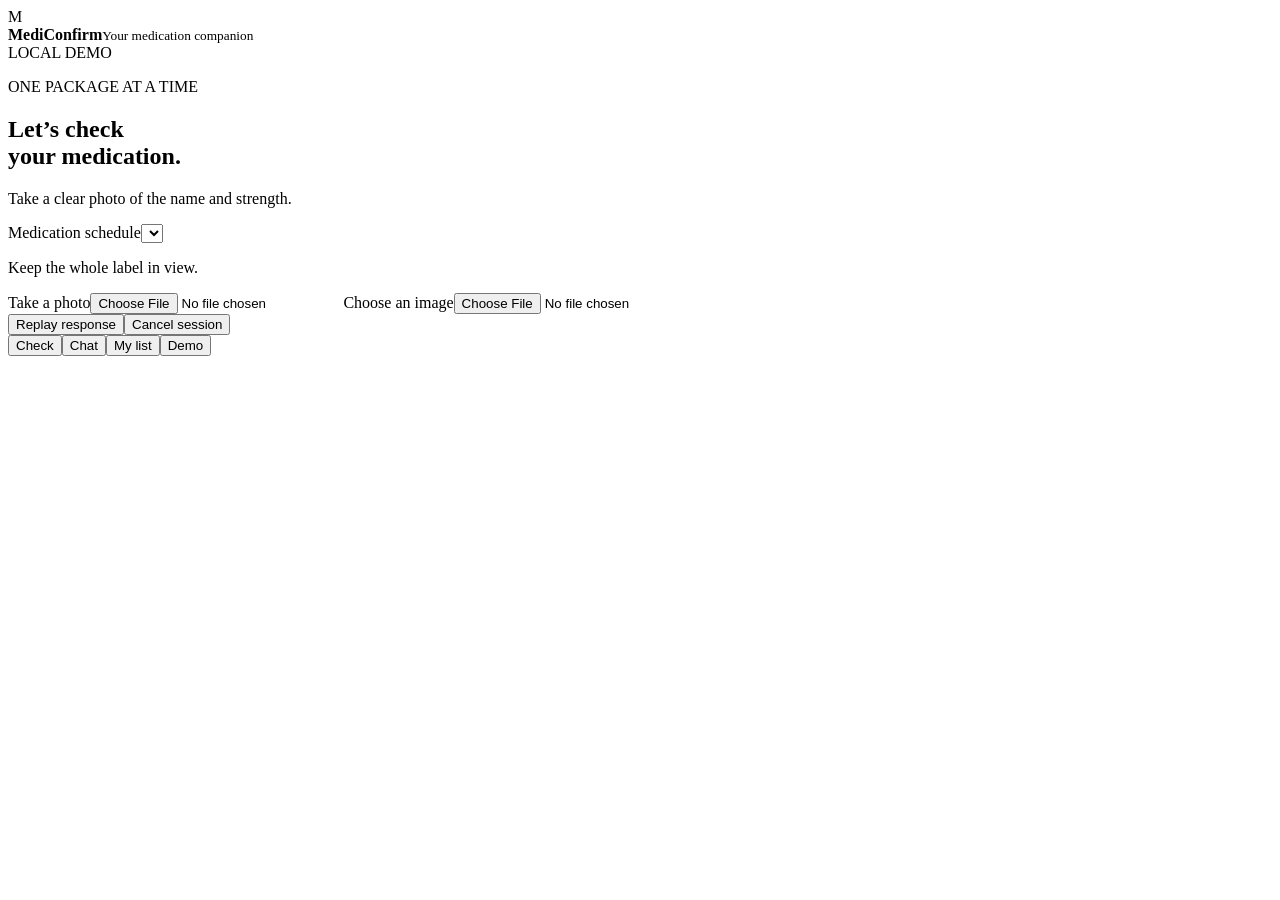
==== src/mediconfirm/web/index.html @ a64c333b "Add the experimental phone interface" ====
<!doctype html><html lang="en"><head><meta charset="utf-8"><meta name="viewport" content="width=device-width,initial-scale=1,viewport-fit=cover"><meta name="theme-color" content="#143d36"><title>MediConfirm</title><link rel="stylesheet" href="/assets/style.css"></head><body>
<header><div class="brand"><span class="brand-mark">M</span><div><strong>MediConfirm</strong><small>Your medication companion</small></div></div><span class="local">LOCAL DEMO</span></header>
<main><div id="notice" role="status" aria-live="polite"></div><div id="busy" hidden role="status">Please wait…</div>
<section data-tab="check"><div class="intro"><p class="eyebrow">ONE PACKAGE AT A TIME</p><h1>Let’s check<br>your medication.</h1><p>Take a clear photo of the name and strength.</p></div>
<div class="card schedule"><label for="time">Medication schedule</label><select id="time"></select></div>
<div class="card"><img id="preview" alt="Selected medication package" hidden><p id="photoHint">Keep the whole label in view.</p><label class="button primary file-button">Take a photo<input id="cameraPhoto" type="file" accept="image/*" capture="environment"></label><label class="button secondary file-button">Choose an image<input id="uploadPhoto" type="file" accept="image/*"></label></div>
<div class="card" id="resultCard" hidden><span id="resultBadge" class="badge">Result</span><p id="result" class="large"></p><button id="uses">What is this used for?</button><button data-flow="ask-current" data-tab-go="chat">Ask about this package</button><div id="confirmation" hidden><hr><h2>Have you taken it yet?</h2><div class="stack"><button id="taken" class="primary">I have taken it</button><button id="pending">Not yet</button></div><details><summary>Confirm with reviewed text</summary><textarea id="report" placeholder="I have taken it. / I have not taken it."></textarea><button id="submitReport">Submit my status</button></details></div><p id="confirmStatus"></p></div>
<div class="card" id="completionCard" hidden><h2>Your record</h2><p id="completion"></p><button data-flow="check">Check another package</button></div>
<div class="card alert" id="helpCard" hidden><h2>Medication check paused</h2><p id="help"></p><button data-flow="end">End this session</button></div>
</section>
<section data-tab="chat" hidden><p class="eyebrow">HERE TO LISTEN</p><h1>How are you<br>feeling today?</h1><p>You can talk with me, or go straight to a package check.</p><p id="context" class="context"></p><div id="messages" aria-live="polite"></div><div class="card"><label for="draft">Your message</label><textarea id="draft" placeholder="Type a message, or record and review it…"></textarea><div class="row"><button id="record">Record</button><button id="stopRecord" disabled>Stop</button><button id="send" class="primary">Send</button></div><label class="file-link">Upload a short recording<input id="audioFile" type="file" accept="audio/*"></label><p id="speechStatus" class="small"></p><button id="clearChat" class="quiet">Clear conversation</button></div><button data-flow="resume" data-tab-go="check">Return to medication check</button></section>
<section data-tab="list" hidden><p class="eyebrow">YOUR SAVED PLAN</p><h1>Medication list</h1><p>Edit the list for this phone session.</p><div id="medRows"></div><button id="addMed">+ Add medication</button><button id="saveList" class="primary">Save medication list</button></section>
<section data-tab="demo" hidden><p class="eyebrow">CLASSROOM CONTROLS</p><h1>Try a demo.</h1><div class="card stack"><button data-sim="new_demo" class="primary">New demo · separate log</button><button data-sim="remind">Start schedule reminder</button><button data-sim="advance">Advance 5 simulated minutes</button><button data-sim="normal_log">Return to phone session log</button><p id="simulation"></p><p id="reminder"></p></div><details class="card"><summary>Status and log</summary><pre id="log"></pre></details><details class="card"><summary>Simulated family notifications</summary><pre id="notifications"></pre></details></section>
<aside id="sourceCard" class="card" hidden><h2>Verified label source</h2><p id="sourceStatus" class="small"></p><div id="sources"></div><details><summary>Read the source excerpt</summary><p id="excerpt"></p></details></aside>
<div class="audio-panel" id="audioPanel" hidden><audio id="audio" controls></audio><p id="audioNote" class="small"></p></div><div class="footer-controls"><button id="replay" class="quiet">Replay response</button><button id="cancel" class="quiet">Cancel session</button></div>
</main><nav aria-label="Main navigation"><button data-nav="check" class="active">Check</button><button data-nav="chat">Chat</button><button data-nav="list">My list</button><button data-nav="demo">Demo</button></nav><script src="/assets/app.js"></script></body></html>
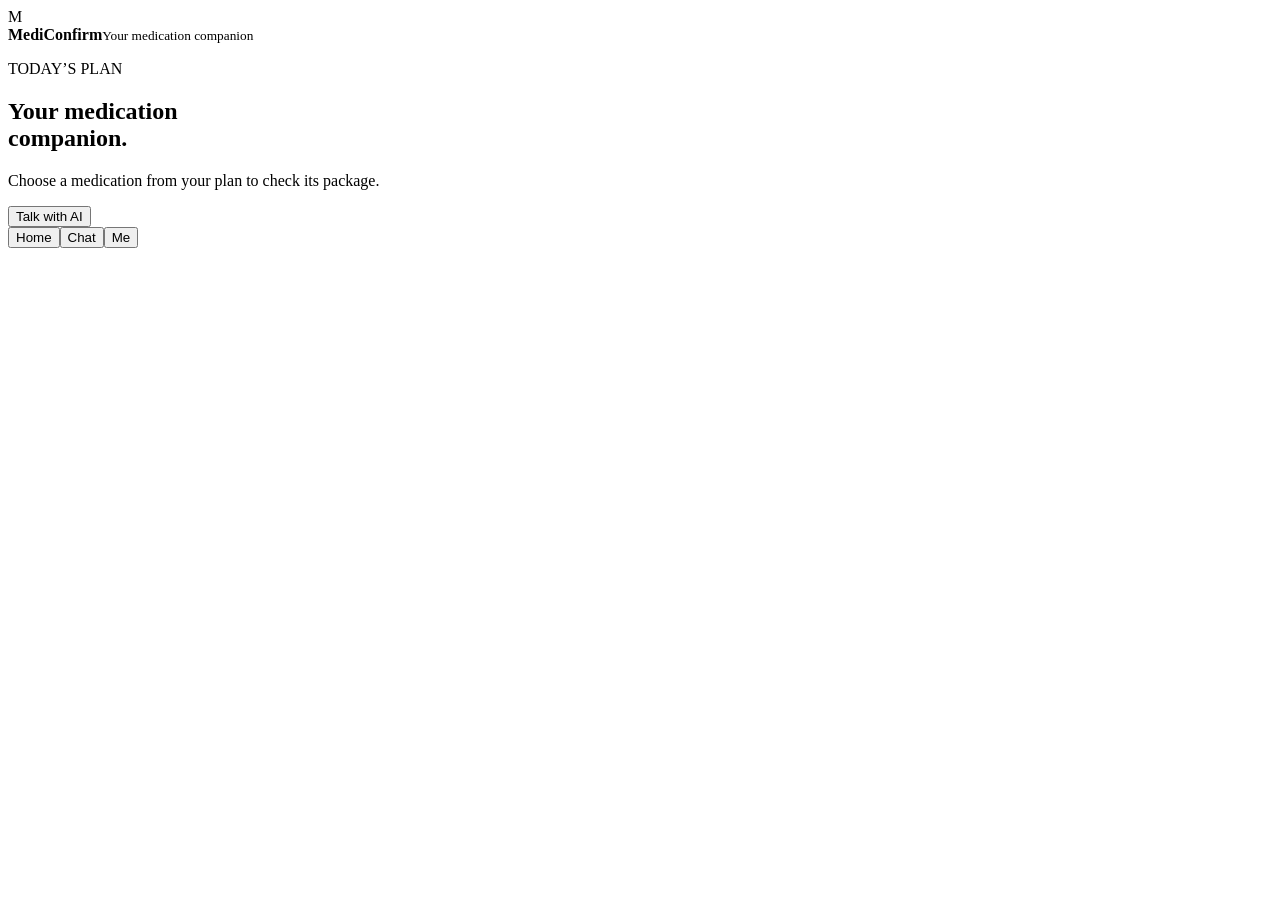
==== commit 057f6d41: "Update desktop web and notebook workflows, real email and evaluation records" ====
--- a/src/mediconfirm/web/index.html
+++ b/src/mediconfirm/web/index.html
@@ -1,16 +1,19 @@
 <!doctype html><html lang="en"><head><meta charset="utf-8"><meta name="viewport" content="width=device-width,initial-scale=1,viewport-fit=cover"><meta name="theme-color" content="#143d36"><title>MediConfirm</title><link rel="stylesheet" href="/assets/style.css"></head><body>
-<header><div class="brand"><span class="brand-mark">M</span><div><strong>MediConfirm</strong><small>Your medication companion</small></div></div><span class="local">LOCAL DEMO</span></header>
-<main><div id="notice" role="status" aria-live="polite"></div><div id="busy" hidden role="status">Please wait…</div>
-<section data-tab="check"><div class="intro"><p class="eyebrow">ONE PACKAGE AT A TIME</p><h1>Let’s check<br>your medication.</h1><p>Take a clear photo of the name and strength.</p></div>
-<div class="card schedule"><label for="time">Medication schedule</label><select id="time"></select></div>
-<div class="card"><img id="preview" alt="Selected medication package" hidden><p id="photoHint">Keep the whole label in view.</p><label class="button primary file-button">Take a photo<input id="cameraPhoto" type="file" accept="image/*" capture="environment"></label><label class="button secondary file-button">Choose an image<input id="uploadPhoto" type="file" accept="image/*"></label></div>
-<div class="card" id="resultCard" hidden><span id="resultBadge" class="badge">Result</span><p id="result" class="large"></p><button id="uses">What is this used for?</button><button data-flow="ask-current" data-tab-go="chat">Ask about this package</button><div id="confirmation" hidden><hr><h2>Have you taken it yet?</h2><div class="stack"><button id="taken" class="primary">I have taken it</button><button id="pending">Not yet</button></div><details><summary>Confirm with reviewed text</summary><textarea id="report" placeholder="I have taken it. / I have not taken it."></textarea><button id="submitReport">Submit my status</button></details></div><p id="confirmStatus"></p></div>
-<div class="card" id="completionCard" hidden><h2>Your record</h2><p id="completion"></p><button data-flow="check">Check another package</button></div>
-<div class="card alert" id="helpCard" hidden><h2>Medication check paused</h2><p id="help"></p><button data-flow="end">End this session</button></div>
+<header><div class="brand"><span class="brand-mark">M</span><div><strong>MediConfirm</strong><small>Your medication companion</small></div></div></header>
+<main><p id="clock" class="clock" aria-label="Current Hong Kong time"></p><div id="notice" role="status" aria-live="polite"></div><div id="busy" hidden role="status">Please wait…</div>
+<section data-tab="home"><div class="intro"><p class="eyebrow">TODAY’S PLAN</p><h1>Your medication<br>companion.</h1><p>Choose a medication from your plan to check its package.</p></div><p id="liveReminder" role="status" aria-live="polite"></p><div id="reminderAudio" class="response-audio"></div><div id="dailyPlan"></div><button data-go="chat" class="secondary">Talk with AI</button></section>
+<section data-tab="me" hidden><p class="eyebrow">YOUR INFORMATION</p><h1>Me</h1><div class="me-grid"><button data-go="list">My medication list<span>Add medications and choose intake times</span></button><button data-go="settings">Reminder settings<span>Set reminder and notification delays</span></button><button data-go="history">History records<span>View intake statuses and updates</span></button><button data-go="family">Family notifications<span>Save an email and view notification records</span></button></div></section>
+<section data-tab="check" hidden><button data-go="home" class="quiet">← Back to Home</button><div class="intro"><p class="eyebrow">ONE PACKAGE AT A TIME</p><h1>Let’s check<br>your medication.</h1><p>Take a clear photo of the name and strength.</p></div>
+<div class="card"><h2>Your selected medication</h2><p id="selectedMedication"></p></div><div class="card"><img id="preview" alt="Selected medication package" hidden><p id="photoHint">Keep the whole label in view.</p><button id="openCamera" class="primary file-button">Open camera</button><div id="cameraPanel" hidden><video id="cameraVideo" autoplay muted playsinline aria-label="Live camera preview"></video><div class="row"><button id="capturePhoto" class="primary" disabled>Take photo and check</button><button id="closeCamera">Close camera</button></div></div><p id="cameraStatus" role="status"></p><label class="button secondary file-button">Choose an image<input id="uploadPhoto" type="file" accept="image/*"></label></div>
+<div class="card" id="resultCard" hidden><span id="resultBadge" class="badge">Result</span><p id="result" class="large"></p><div id="resultAudio" class="response-audio"></div><button id="uses">What is this used for?</button><button data-flow="ask-current" data-tab-go="chat">Ask about this package</button><div id="confirmation" hidden><hr><h2>Have you taken it yet?</h2><div class="stack"><button id="taken" class="primary">I have taken it</button><button id="pending">Not yet</button></div><details><summary>Confirm with reviewed text</summary><textarea id="report" placeholder="I have taken it. / I have not taken it."></textarea><button id="submitReport">Submit my status</button></details></div><p id="confirmStatus"></p><div id="confirmationAudio" class="response-audio"></div></div>
+<div class="card" id="completionCard" hidden><h2>Your record</h2><p id="completion"></p><div id="completionAudio" class="response-audio"></div><button data-go="home">Return to Home</button></div>
+<div class="card alert" id="helpCard" hidden><h2>Medication check paused</h2><p id="help"></p><div id="helpAudio" class="response-audio"></div><button data-flow="end">End this session</button></div>
 </section>
 <section data-tab="chat" hidden><p class="eyebrow">HERE TO LISTEN</p><h1>How are you<br>feeling today?</h1><p>You can talk with me, or go straight to a package check.</p><p id="context" class="context"></p><div id="messages" aria-live="polite"></div><div class="card"><label for="draft">Your message</label><textarea id="draft" placeholder="Type a message, or record and review it…"></textarea><div class="row"><button id="record">Record</button><button id="stopRecord" disabled>Stop</button><button id="send" class="primary">Send</button></div><label class="file-link">Upload a short recording<input id="audioFile" type="file" accept="audio/*"></label><p id="speechStatus" class="small"></p><button id="clearChat" class="quiet">Clear conversation</button></div><button data-flow="resume" data-tab-go="check">Return to medication check</button></section>
-<section data-tab="list" hidden><p class="eyebrow">YOUR SAVED PLAN</p><h1>Medication list</h1><p>Edit the list for this phone session.</p><div id="medRows"></div><button id="addMed">+ Add medication</button><button id="saveList" class="primary">Save medication list</button></section>
-<section data-tab="demo" hidden><p class="eyebrow">CLASSROOM CONTROLS</p><h1>Try a demo.</h1><div class="card stack"><button data-sim="new_demo" class="primary">New demo · separate log</button><button data-sim="remind">Start schedule reminder</button><button data-sim="advance">Advance 5 simulated minutes</button><button data-sim="normal_log">Return to phone session log</button><p id="simulation"></p><p id="reminder"></p></div><details class="card"><summary>Status and log</summary><pre id="log"></pre></details><details class="card"><summary>Simulated family notifications</summary><pre id="notifications"></pre></details></section>
+<section data-tab="list" hidden><button data-go="me" class="quiet">← Back to Me</button><p class="eyebrow">YOUR SAVED PLAN</p><h1>Medication list</h1><p>Add medications and choose each intake time using the hour and minute wheels. Your medication list is saved on this computer.</p><div id="medRows"></div><button id="addMed">+ Add medication</button><button id="saveList" class="primary">Save medication list</button></section>
+<section data-tab="settings" hidden><button data-go="me" class="quiet">← Back to Me</button><p class="eyebrow">YOUR PREFERENCES</p><h1>Reminder settings</h1><div class="card stack"><p>Schedule timezone: <strong>Hong Kong (UTC+8)</strong>. The computer clock supplies the current time.</p><label class="check-label"><input id="autoReminders" type="checkbox"> Enable reminders at the saved medication times</label><label for="repeatSeconds">Ask again after (seconds)</label><input id="repeatSeconds" type="number" min="1" max="86399" step="1" value="300"><label for="timeoutSeconds">Notify family if unconfirmed after (seconds)</label><input id="timeoutSeconds" type="number" min="1" max="86400" step="1" value="600"><p class="small">Defaults: ask again after 300 seconds (5 minutes); mark Unconfirmed and create a family notification after 600 seconds (10 minutes). You can change both values. The second reminder must be earlier than the notification timeout. Changes apply to new events.</p><button id="saveSettings" class="primary">Save settings</button><p id="settingsStatus" role="status"></p><p class="small">Keep the application running and the computer awake for automatic reminders. Turning reminders on does not recreate earlier missed schedules.</p></div></section>
+<section data-tab="history" hidden><button data-go="me" class="quiet">← Back to Me</button><p class="eyebrow">SAVED ON THIS COMPUTER</p><h1>History records</h1><p>These are self-reported intake records. Unconfirmed means no confirmation was received; it does not prove a missed dose.</p><label for="historyFilter">Show records</label><select id="historyFilter"><option value="all">All statuses</option><option>Pending</option><option>Taken</option><option>Unconfirmed</option></select><div id="historyRecords"></div><details class="card"><summary>Evaluation data</summary><p>Task duration and button-click counts are saved locally. A click-rate definition has not been selected.</p><a href="/api/evaluation.csv">Export evaluation CSV</a></details></section>
+<section data-tab="family" hidden><button data-go="me" class="quiet">← Back to Me</button><p class="eyebrow">STAY CONNECTED</p><h1>Family notifications</h1><div class="card stack"><label for="caregiverEmail">Family / caregiver email</label><input id="caregiverEmail" type="email" placeholder="caregiver@example.com"><p id="mailStatus" class="small"></p><label class="check-label"><input id="realEmailEnabled" type="checkbox"> Send real email alerts to this address</label><button id="sendTestEmail" disabled>Send test email</button><button id="saveFamily" class="primary">Save email address</button><p id="familyStatus" role="status"></p><p class="small">Configure the sender once on this computer, save a recipient, then enable real email alerts. Submitted means accepted by the email provider; inbox delivery is not guaranteed.</p></div><h2>Notification records</h2><div id="notificationRecords"></div></section>
 <aside id="sourceCard" class="card" hidden><h2>Verified label source</h2><p id="sourceStatus" class="small"></p><div id="sources"></div><details><summary>Read the source excerpt</summary><p id="excerpt"></p></details></aside>
-<div class="audio-panel" id="audioPanel" hidden><audio id="audio" controls></audio><p id="audioNote" class="small"></p></div><div class="footer-controls"><button id="replay" class="quiet">Replay response</button><button id="cancel" class="quiet">Cancel session</button></div>
-</main><nav aria-label="Main navigation"><button data-nav="check" class="active">Check</button><button data-nav="chat">Chat</button><button data-nav="list">My list</button><button data-nav="demo">Demo</button></nav><script src="/assets/app.js"></script></body></html>
+<div id="audioParking" hidden><audio id="audio" controls></audio></div><div class="footer-controls" id="footerControls" hidden><button id="cancel" class="quiet">Cancel session</button></div>
+</main><nav aria-label="Main navigation"><button data-nav="home" class="active">Home</button><button data-nav="chat">Chat</button><button data-nav="me">Me</button></nav><script type="module" src="/assets/app.js"></script></body></html>
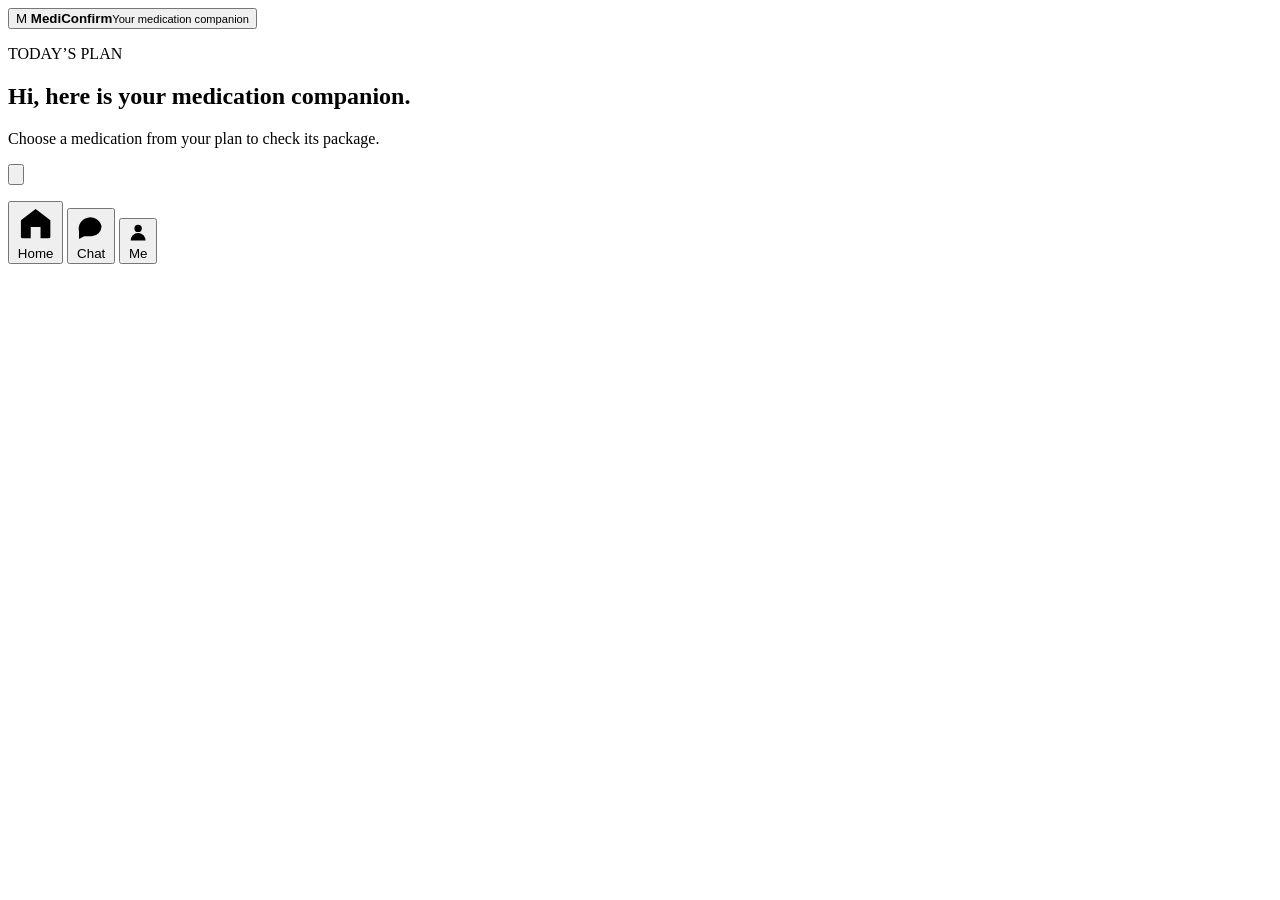
==== commit 35028065: "Merge Figma desktop UI into MediConfirm web app" ====
--- a/src/mediconfirm/web/index.html
+++ b/src/mediconfirm/web/index.html
@@ -1,19 +1,262 @@
-<!doctype html><html lang="en"><head><meta charset="utf-8"><meta name="viewport" content="width=device-width,initial-scale=1,viewport-fit=cover"><meta name="theme-color" content="#143d36"><title>MediConfirm</title><link rel="stylesheet" href="/assets/style.css"></head><body>
-<header><div class="brand"><span class="brand-mark">M</span><div><strong>MediConfirm</strong><small>Your medication companion</small></div></div></header>
-<main><p id="clock" class="clock" aria-label="Current Hong Kong time"></p><div id="notice" role="status" aria-live="polite"></div><div id="busy" hidden role="status">Please wait…</div>
-<section data-tab="home"><div class="intro"><p class="eyebrow">TODAY’S PLAN</p><h1>Your medication<br>companion.</h1><p>Choose a medication from your plan to check its package.</p></div><p id="liveReminder" role="status" aria-live="polite"></p><div id="reminderAudio" class="response-audio"></div><div id="dailyPlan"></div><button data-go="chat" class="secondary">Talk with AI</button></section>
-<section data-tab="me" hidden><p class="eyebrow">YOUR INFORMATION</p><h1>Me</h1><div class="me-grid"><button data-go="list">My medication list<span>Add medications and choose intake times</span></button><button data-go="settings">Reminder settings<span>Set reminder and notification delays</span></button><button data-go="history">History records<span>View intake statuses and updates</span></button><button data-go="family">Family notifications<span>Save an email and view notification records</span></button></div></section>
-<section data-tab="check" hidden><button data-go="home" class="quiet">← Back to Home</button><div class="intro"><p class="eyebrow">ONE PACKAGE AT A TIME</p><h1>Let’s check<br>your medication.</h1><p>Take a clear photo of the name and strength.</p></div>
-<div class="card"><h2>Your selected medication</h2><p id="selectedMedication"></p></div><div class="card"><img id="preview" alt="Selected medication package" hidden><p id="photoHint">Keep the whole label in view.</p><button id="openCamera" class="primary file-button">Open camera</button><div id="cameraPanel" hidden><video id="cameraVideo" autoplay muted playsinline aria-label="Live camera preview"></video><div class="row"><button id="capturePhoto" class="primary" disabled>Take photo and check</button><button id="closeCamera">Close camera</button></div></div><p id="cameraStatus" role="status"></p><label class="button secondary file-button">Choose an image<input id="uploadPhoto" type="file" accept="image/*"></label></div>
-<div class="card" id="resultCard" hidden><span id="resultBadge" class="badge">Result</span><p id="result" class="large"></p><div id="resultAudio" class="response-audio"></div><button id="uses">What is this used for?</button><button data-flow="ask-current" data-tab-go="chat">Ask about this package</button><div id="confirmation" hidden><hr><h2>Have you taken it yet?</h2><div class="stack"><button id="taken" class="primary">I have taken it</button><button id="pending">Not yet</button></div><details><summary>Confirm with reviewed text</summary><textarea id="report" placeholder="I have taken it. / I have not taken it."></textarea><button id="submitReport">Submit my status</button></details></div><p id="confirmStatus"></p><div id="confirmationAudio" class="response-audio"></div></div>
-<div class="card" id="completionCard" hidden><h2>Your record</h2><p id="completion"></p><div id="completionAudio" class="response-audio"></div><button data-go="home">Return to Home</button></div>
-<div class="card alert" id="helpCard" hidden><h2>Medication check paused</h2><p id="help"></p><div id="helpAudio" class="response-audio"></div><button data-flow="end">End this session</button></div>
-</section>
-<section data-tab="chat" hidden><p class="eyebrow">HERE TO LISTEN</p><h1>How are you<br>feeling today?</h1><p>You can talk with me, or go straight to a package check.</p><p id="context" class="context"></p><div id="messages" aria-live="polite"></div><div class="card"><label for="draft">Your message</label><textarea id="draft" placeholder="Type a message, or record and review it…"></textarea><div class="row"><button id="record">Record</button><button id="stopRecord" disabled>Stop</button><button id="send" class="primary">Send</button></div><label class="file-link">Upload a short recording<input id="audioFile" type="file" accept="audio/*"></label><p id="speechStatus" class="small"></p><button id="clearChat" class="quiet">Clear conversation</button></div><button data-flow="resume" data-tab-go="check">Return to medication check</button></section>
-<section data-tab="list" hidden><button data-go="me" class="quiet">← Back to Me</button><p class="eyebrow">YOUR SAVED PLAN</p><h1>Medication list</h1><p>Add medications and choose each intake time using the hour and minute wheels. Your medication list is saved on this computer.</p><div id="medRows"></div><button id="addMed">+ Add medication</button><button id="saveList" class="primary">Save medication list</button></section>
-<section data-tab="settings" hidden><button data-go="me" class="quiet">← Back to Me</button><p class="eyebrow">YOUR PREFERENCES</p><h1>Reminder settings</h1><div class="card stack"><p>Schedule timezone: <strong>Hong Kong (UTC+8)</strong>. The computer clock supplies the current time.</p><label class="check-label"><input id="autoReminders" type="checkbox"> Enable reminders at the saved medication times</label><label for="repeatSeconds">Ask again after (seconds)</label><input id="repeatSeconds" type="number" min="1" max="86399" step="1" value="300"><label for="timeoutSeconds">Notify family if unconfirmed after (seconds)</label><input id="timeoutSeconds" type="number" min="1" max="86400" step="1" value="600"><p class="small">Defaults: ask again after 300 seconds (5 minutes); mark Unconfirmed and create a family notification after 600 seconds (10 minutes). You can change both values. The second reminder must be earlier than the notification timeout. Changes apply to new events.</p><button id="saveSettings" class="primary">Save settings</button><p id="settingsStatus" role="status"></p><p class="small">Keep the application running and the computer awake for automatic reminders. Turning reminders on does not recreate earlier missed schedules.</p></div></section>
-<section data-tab="history" hidden><button data-go="me" class="quiet">← Back to Me</button><p class="eyebrow">SAVED ON THIS COMPUTER</p><h1>History records</h1><p>These are self-reported intake records. Unconfirmed means no confirmation was received; it does not prove a missed dose.</p><label for="historyFilter">Show records</label><select id="historyFilter"><option value="all">All statuses</option><option>Pending</option><option>Taken</option><option>Unconfirmed</option></select><div id="historyRecords"></div><details class="card"><summary>Evaluation data</summary><p>Task duration and button-click counts are saved locally. A click-rate definition has not been selected.</p><a href="/api/evaluation.csv">Export evaluation CSV</a></details></section>
-<section data-tab="family" hidden><button data-go="me" class="quiet">← Back to Me</button><p class="eyebrow">STAY CONNECTED</p><h1>Family notifications</h1><div class="card stack"><label for="caregiverEmail">Family / caregiver email</label><input id="caregiverEmail" type="email" placeholder="caregiver@example.com"><p id="mailStatus" class="small"></p><label class="check-label"><input id="realEmailEnabled" type="checkbox"> Send real email alerts to this address</label><button id="sendTestEmail" disabled>Send test email</button><button id="saveFamily" class="primary">Save email address</button><p id="familyStatus" role="status"></p><p class="small">Configure the sender once on this computer, save a recipient, then enable real email alerts. Submitted means accepted by the email provider; inbox delivery is not guaranteed.</p></div><h2>Notification records</h2><div id="notificationRecords"></div></section>
-<aside id="sourceCard" class="card" hidden><h2>Verified label source</h2><p id="sourceStatus" class="small"></p><div id="sources"></div><details><summary>Read the source excerpt</summary><p id="excerpt"></p></details></aside>
-<div id="audioParking" hidden><audio id="audio" controls></audio></div><div class="footer-controls" id="footerControls" hidden><button id="cancel" class="quiet">Cancel session</button></div>
-</main><nav aria-label="Main navigation"><button data-nav="home" class="active">Home</button><button data-nav="chat">Chat</button><button data-nav="me">Me</button></nav><script type="module" src="/assets/app.js"></script></body></html>
+<!doctype html>
+<html lang="en">
+<head>
+  <meta charset="utf-8">
+  <meta name="viewport" content="width=device-width, initial-scale=1, viewport-fit=cover">
+  <meta name="theme-color" content="#f4f6f2">
+  <title>MediConfirm</title>
+  <link rel="stylesheet" href="/assets/style.css">
+</head>
+<body>
+  <header class="site-header">
+    <div class="header-inner">
+      <button class="brand-button" data-go="home" aria-label="MediConfirm home">
+        <span class="brand-mark" aria-hidden="true">M</span>
+        <span class="brand-copy"><strong>MediConfirm</strong><small>Your medication companion</small></span>
+      </button>
+    </div>
+  </header>
+
+  <main id="main">
+    <div id="notice" role="status" aria-live="polite"></div>
+    <div id="busy" hidden role="status">Please wait…</div>
+
+    <section class="page home-page" data-tab="home">
+      <div class="intro">
+        <p class="eyebrow">TODAY’S PLAN</p>
+        <h1>Hi, here is your medication companion.</h1>
+        <p>Choose a medication from your plan to check its package.</p>
+      </div>
+      <section id="liveReminder" class="live-reminder" hidden aria-live="polite">
+        <div id="liveReminderText" class="reminder-card"></div>
+        <div id="reminderAudio" class="response-audio reminder-audio"></div>
+      </section>
+      <div id="dailyPlan" class="plan-grid"></div>
+      <button class="primary talk-button" data-go="chat" aria-label="Talk with AI" title="Talk with AI">
+        <svg aria-hidden="true" viewBox="0 0 24 24"><path d="M5 4.5h14a2 2 0 0 1 2 2v9a2 2 0 0 1-2 2h-7l-5 3v-5H5a2 2 0 0 1-2-2v-7a2 2 0 0 1 2-2Z"/><path d="M8 9h8M8 12.5h5"/></svg>
+      </button>
+    </section>
+
+    <section class="page check-page" data-tab="check" hidden>
+      <section class="card selected-card">
+        <h2>Your selected medication</h2>
+        <p id="selectedMedication"></p>
+      </section>
+      <section class="card camera-card">
+        <p id="photoHint">Keep the whole label in view.</p>
+        <img id="preview" alt="Selected medication package" hidden>
+        <div id="cameraPanel" class="camera-panel" hidden>
+          <video id="cameraVideo" autoplay muted playsinline aria-label="Live camera preview"></video>
+        </div>
+        <p id="cameraStatus" class="small" role="status">Camera is off.</p>
+        <div class="camera-actions">
+          <button id="openCamera" class="primary">
+            <svg aria-hidden="true" viewBox="0 0 24 24"><path d="M4 7.5h3l1.5-2h7l1.5 2h3v11H4z"/><circle cx="12" cy="13" r="3.5"/></svg>
+            Open camera
+          </button>
+          <button id="capturePhoto" class="primary" disabled hidden>Take photo</button>
+          <button id="closeCamera" class="secondary" hidden>Close</button>
+          <button id="chooseImage" type="button" class="secondary icon-button image-upload-button"
+                  aria-label="Choose an image" title="Choose an image">
+            <svg aria-hidden="true" viewBox="0 0 24 24"><path d="m21.44 11.05-9.19 9.19a6 6 0 0 1-8.49-8.49l10.61-10.6a4 4 0 0 1 5.66 5.65L9.4 17.43a2 2 0 0 1-2.83-2.83l9.19-9.19"/></svg>
+          </button>
+          <input id="uploadPhoto" class="file-input" type="file" accept="image/*" aria-label="Choose an image">
+        </div>
+        <div class="footer-controls" id="footerControls" hidden>
+          <button id="cancel" class="secondary cancel-button">Cancel session</button>
+        </div>
+      </section>
+      <section class="card result-card" id="resultCard" hidden>
+        <span id="resultBadge" class="badge">Result</span>
+        <p id="result" class="large"></p>
+        <div id="resultAudio" class="response-audio"></div>
+        <div class="action-stack">
+          <button id="uses" class="secondary">What is this used for?</button>
+          <button class="secondary" data-flow="ask-current" data-tab-go="chat">Ask about this package</button>
+        </div>
+        <div id="confirmation" class="confirmation-block" hidden>
+          <hr>
+          <h2>Have you taken it yet?</h2>
+          <div class="action-stack">
+            <button id="taken" class="primary">I have taken it</button>
+            <button id="pending" class="secondary">Not yet</button>
+          </div>
+          <details>
+            <summary>Confirm with reviewed text</summary>
+            <textarea id="report" placeholder="I have taken it. / I have not taken it."></textarea>
+            <button id="submitReport" class="secondary">Submit my status</button>
+          </details>
+        </div>
+        <p id="confirmStatus" role="status"></p>
+        <div id="confirmationAudio" class="response-audio"></div>
+      </section>
+      <section class="card completion-card" id="completionCard" hidden>
+        <h2>Your record</h2>
+        <p id="completion"></p>
+        <div id="completionAudio" class="response-audio"></div>
+        <button class="primary" data-go="home">Return to Home</button>
+      </section>
+      <section class="card alert-card" id="helpCard" hidden>
+        <h2>Medication check paused</h2>
+        <p id="help"></p>
+        <div id="helpAudio" class="response-audio"></div>
+        <button class="primary" data-flow="end">End this session</button>
+      </section>
+    </section>
+
+    <section class="page chat-page" data-tab="chat" hidden>
+      <div class="intro">
+        <p class="eyebrow">HERE TO LISTEN</p>
+        <h1>How are you feeling today?</h1>
+      </div>
+      <p id="context" class="context" hidden></p>
+      <div id="messages" class="messages" aria-live="polite"></div>
+      <section class="card composer-card">
+        <label for="draft">Your message</label>
+        <textarea id="draft" placeholder="Type a message, or record and review it…"></textarea>
+        <p id="speechStatus" class="small" role="status"></p>
+        <div class="chat-actions">
+          <button id="uploadAudio" type="button" class="icon-button upload-audio-button"
+                  aria-label="Upload a voice recording" title="Upload a voice recording">
+            <svg aria-hidden="true" viewBox="0 0 24 24"><path d="m21.44 11.05-9.19 9.19a6 6 0 0 1-8.49-8.49l10.61-10.6a4 4 0 0 1 5.66 5.65L9.4 17.43a2 2 0 0 1-2.83-2.83l9.19-9.19"/></svg>
+          </button>
+          <input id="audioFile" class="file-input" type="file" accept="audio/*" tabindex="-1" aria-hidden="true">
+          <button id="record" class="secondary icon-button" aria-label="Start recording" title="Start recording">
+            <svg aria-hidden="true" viewBox="0 0 24 24"><rect x="9" y="3" width="6" height="12" rx="3"/><path d="M5.5 11a6.5 6.5 0 0 0 13 0M12 17.5V21m-4 0h8"/></svg>
+          </button>
+          <button id="stopRecord" class="secondary icon-button" aria-label="Stop recording" title="Stop recording" disabled hidden>
+            <svg aria-hidden="true" viewBox="0 0 24 24"><rect x="6" y="6" width="12" height="12" rx="2"/></svg>
+          </button>
+          <button id="send" class="primary icon-button" aria-label="Send message" title="Send message" disabled>
+            <svg aria-hidden="true" viewBox="0 0 24 24"><path d="m3 11 18-8-8 18-2-8z"/><path d="m11 13 5-5"/></svg>
+          </button>
+        </div>
+        <button id="clearChat" class="quiet">Clear conversation</button>
+      </section>
+      <button class="quiet return-button chat-return" data-flow="resume" data-tab-go="check">
+        <svg aria-hidden="true" viewBox="0 0 24 24"><path d="M19 12H5m7 7-7-7 7-7"/></svg>
+        <span>Return to Medication check</span>
+      </button>
+    </section>
+
+    <section class="page me-page" data-tab="me" hidden>
+      <p class="eyebrow">YOUR INFORMATION</p>
+      <h1>Me</h1>
+      <div class="me-grid">
+        <button data-go="list" class="me-tile"><strong>My medication list</strong><span>Add medications and choose intake times</span></button>
+        <button data-go="settings" class="me-tile"><strong>Reminder settings</strong><span>Set reminder and notification delays</span></button>
+        <button data-go="history" class="me-tile"><strong>History records</strong><span>View intake statuses and updates</span></button>
+        <button data-go="family" class="me-tile"><strong>Family notifications</strong><span>Save an email and view notification records</span></button>
+      </div>
+    </section>
+
+    <section class="page subpage list-page" data-tab="list" hidden>
+      <button data-go="me" class="quiet return-button">
+        <svg aria-hidden="true" viewBox="0 0 24 24"><path d="M19 12H5m7 7-7-7 7-7"/></svg>
+        <span>Back to Me</span>
+      </button>
+      <p class="eyebrow">YOUR SAVED PLAN</p>
+      <h1>Medication list</h1>
+      <p>Add medications and choose each intake time. This list is saved on this computer.</p>
+      <div id="medRows"></div>
+      <div class="action-row">
+        <button id="addMed" class="secondary">+ Add medication</button>
+        <button id="saveList" class="primary">Save</button>
+      </div>
+      <p id="listStatus" role="status"></p>
+    </section>
+
+    <section class="page subpage settings-page" data-tab="settings" hidden>
+      <button data-go="me" class="quiet return-button">
+        <svg aria-hidden="true" viewBox="0 0 24 24"><path d="M19 12H5m7 7-7-7 7-7"/></svg>
+        <span>Back to Me</span>
+      </button>
+      <p class="eyebrow">YOUR PREFERENCES</p>
+      <h1>Reminder settings</h1>
+      <section class="card stack">
+        <p>Schedule timezone: <strong>Hong Kong (UTC+8)</strong>. The computer clock supplies the current time.</p>
+        <label class="check-label"><input id="autoReminders" type="checkbox"> Enable reminders at the saved medication times</label>
+        <label for="repeatSeconds">Ask again after (seconds)</label>
+        <input id="repeatSeconds" type="number" min="1" max="86399" step="1" value="300">
+        <label for="timeoutSeconds">Notify family if unconfirmed after (seconds)</label>
+        <input id="timeoutSeconds" type="number" min="1" max="86400" step="1" value="600">
+        <p class="small">The repeat reminder must be earlier than the notification timeout. Changes apply to new events.</p>
+        <button id="saveSettings" class="primary">Save</button>
+        <p id="settingsStatus" role="status"></p>
+        <p class="small">Keep the application running and the computer awake for automatic reminders.</p>
+      </section>
+    </section>
+
+    <section class="page subpage history-page" data-tab="history" hidden>
+      <button data-go="me" class="quiet return-button">
+        <svg aria-hidden="true" viewBox="0 0 24 24"><path d="M19 12H5m7 7-7-7 7-7"/></svg>
+        <span>Back to Me</span>
+      </button>
+      <p class="eyebrow">SAVED ON THIS COMPUTER</p>
+      <h1>History records</h1>
+      <p>These are self-reported intake records. Unconfirmed does not prove a missed dose.</p>
+      <label for="historyFilter">Show records</label>
+      <select id="historyFilter">
+        <option value="all">All statuses</option>
+        <option value="Taken">Taken</option>
+        <option value="Pending">Pending</option>
+        <option value="Unconfirmed">Unconfirmed</option>
+      </select>
+      <div id="historyRecords"></div>
+      <details class="card">
+        <summary>Evaluation data</summary>
+        <p>Task duration and button-click counts are saved locally.</p>
+        <a href="/api/evaluation.csv">Export evaluation CSV</a>
+      </details>
+    </section>
+
+    <section class="page subpage family-page" data-tab="family" hidden>
+      <button data-go="me" class="quiet return-button">
+        <svg aria-hidden="true" viewBox="0 0 24 24"><path d="M19 12H5m7 7-7-7 7-7"/></svg>
+        <span>Back to Me</span>
+      </button>
+      <p class="eyebrow">STAY CONNECTED</p>
+      <h1>Family notifications</h1>
+      <section class="card stack">
+        <label for="caregiverEmail">Family / caregiver email</label>
+        <input id="caregiverEmail" type="email" placeholder="caregiver@example.com">
+        <p id="mailStatus" class="small"></p>
+        <label class="check-label"><input id="realEmailEnabled" type="checkbox"> Send real email alerts to this address</label>
+        <div class="action-row">
+          <button id="sendTestEmail" class="secondary" disabled>Send test email</button>
+          <button id="saveFamily" class="primary">Save email address</button>
+        </div>
+        <p id="familyStatus" role="status"></p>
+        <p class="small">Configure the sender once on this computer, save a recipient, then enable real email alerts. Submitted means accepted by the email provider; inbox delivery is not guaranteed.</p>
+      </section>
+      <h2>Notification records</h2>
+      <div id="notificationRecords"></div>
+    </section>
+
+    <aside id="sourceCard" class="card source-card" hidden>
+      <h2>Verified label source</h2>
+      <p id="sourceStatus" class="small"></p>
+      <div id="sources"></div>
+      <details><summary>Read the source excerpt</summary><p id="excerpt"></p></details>
+    </aside>
+    <div id="audioParking" hidden><audio id="audio" controls></audio></div>
+  </main>
+
+  <footer class="app-footer"><p id="clock" aria-label="Current Hong Kong time"></p></footer>
+  <nav class="main-nav" aria-label="Main navigation">
+    <button data-nav="home">
+      <svg aria-hidden="true" viewBox="0 0 24 24"><path d="m3 10 9-7 9 7v10a1 1 0 0 1-1 1h-5v-7H9v7H4a1 1 0 0 1-1-1z"/></svg>
+      <span>Home</span>
+    </button>
+    <button data-nav="chat">
+      <svg aria-hidden="true" viewBox="0 0 24 24"><path d="M20 11.5a7.5 7.5 0 0 1-7.5 7.5H7l-4 2v-5.5A7.5 7.5 0 1 1 20 11.5Z"/></svg>
+      <span>Chat</span>
+    </button>
+    <button data-nav="me">
+      <svg aria-hidden="true" viewBox="0 0 24 24"><circle cx="12" cy="8" r="4"/><path d="M4 21a8 8 0 0 1 16 0"/></svg>
+      <span>Me</span>
+    </button>
+  </nav>
+  <script type="module" src="/assets/app.js"></script>
+</body>
+</html>
